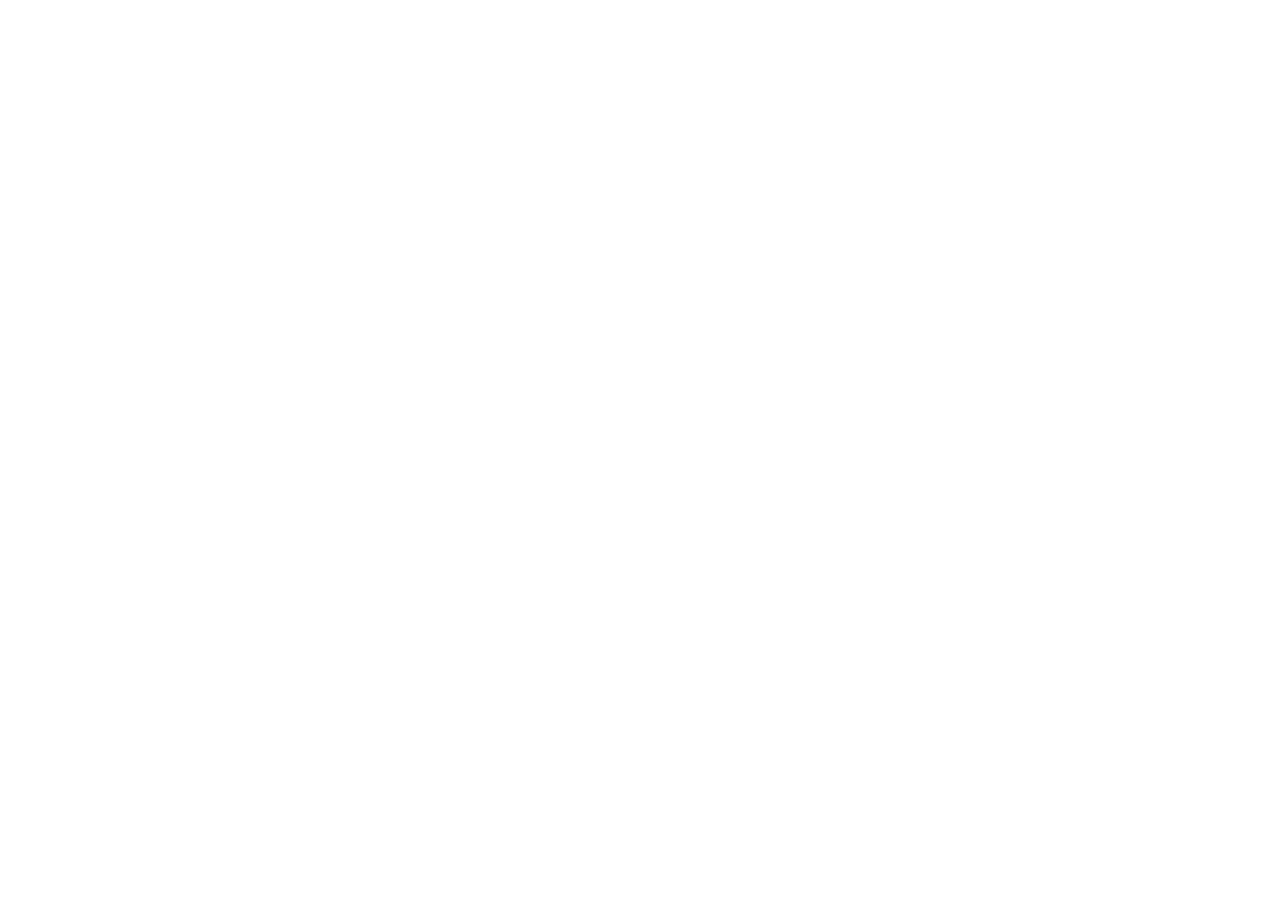
==== bootstrap_freelancer/index.html @ 8734c6a1 "[UPD] First commit, scaffolding html, upload img, esercizio, upload cdn bootstrap v 5.3.3" ====
<!DOCTYPE html>
<html lang="en">
<head>
    <meta charset="UTF-8">
    <meta name="viewport" content="width=device-width, initial-scale=1.0">
    <link href="https://cdn.jsdelivr.net/npm/bootstrap@5.3.3/dist/css/bootstrap.min.css" rel="stylesheet" integrity="sha384-QWTKZyjpPEjISv5WaRU9OFeRpok6YctnYmDr5pNlyT2bRjXh0JMhjY6hW+ALEwIH" crossorigin="anonymous">
    <link rel="stylesheet" href="./css/style.css">
    <title>Document</title>
</head>
<body>
</body>
</html>
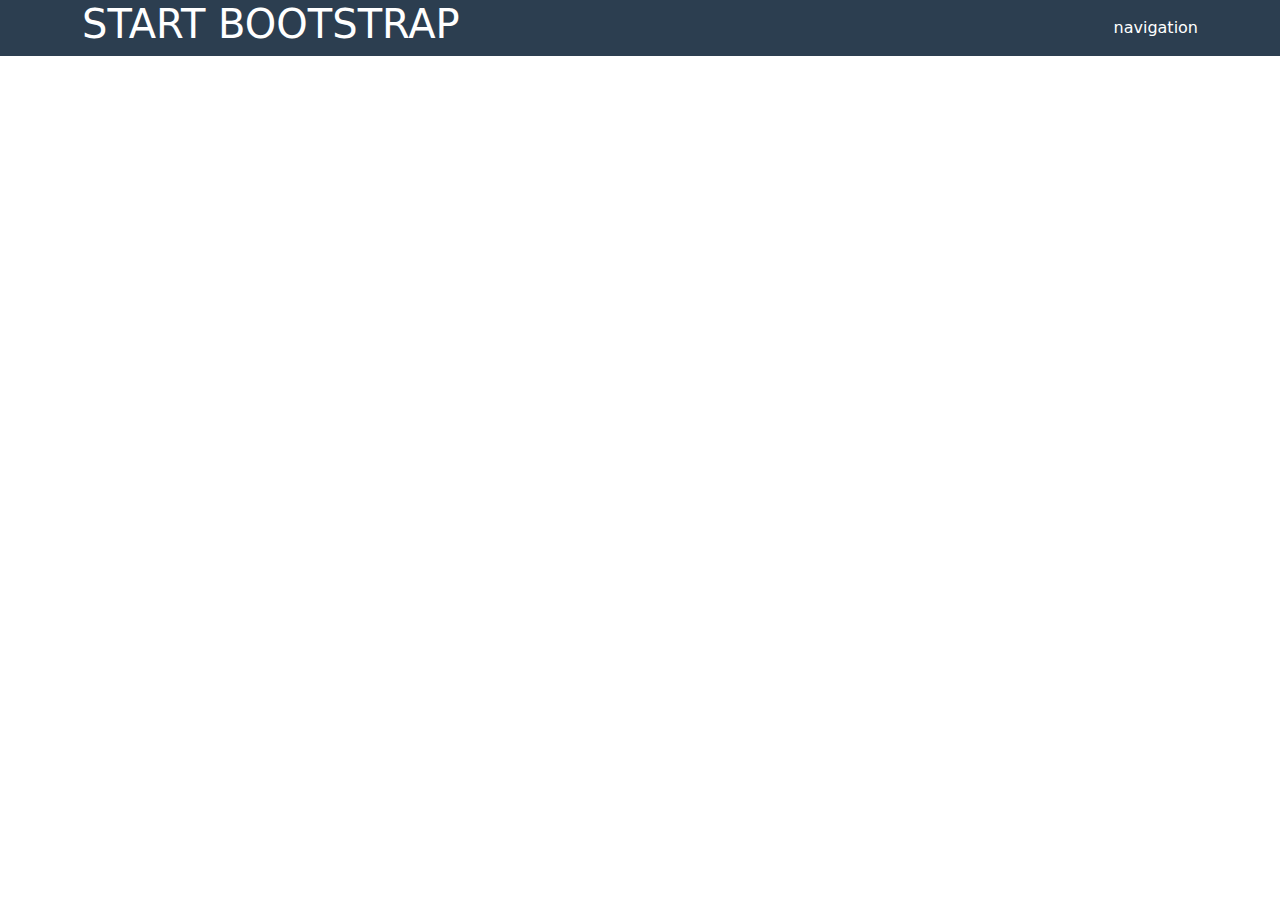
==== commit df19ce87: "[UPD] layout a blocchi header responsive" ====
--- a/bootstrap_freelancer/index.html
+++ b/bootstrap_freelancer/index.html
@@ -5,8 +5,24 @@
     <meta name="viewport" content="width=device-width, initial-scale=1.0">
     <link href="https://cdn.jsdelivr.net/npm/bootstrap@5.3.3/dist/css/bootstrap.min.css" rel="stylesheet" integrity="sha384-QWTKZyjpPEjISv5WaRU9OFeRpok6YctnYmDr5pNlyT2bRjXh0JMhjY6hW+ALEwIH" crossorigin="anonymous">
     <link rel="stylesheet" href="./css/style.css">
+    <link rel="stylesheet" href="https://cdnjs.cloudflare.com/ajax/libs/font-awesome/6.5.2/css/all.min.css" integrity="sha512-SnH5WK+bZxgPHs44uWIX+LLJAJ9/2PkPKZ5QiAj6Ta86w+fsb2TkcmfRyVX3pBnMFcV7oQPJkl9QevSCWr3W6A==" crossorigin="anonymous" referrerpolicy="no-referrer" />
     <title>Document</title>
 </head>
 <body>
+    <header class="bg_dark_blue">
+        <div class="container">
+            <div class="row align-items-center">
+                <div class="col-6">
+                    <h1>START BOOTSTRAP</h1>
+                </div>
+                <div class="col-6 text-end">
+                    <i class="fa-solid fa-bars d-md-none"></i>
+                    <div class="d-none d-md-block">navigation</div>
+                </div>
+                <!-- <div class="d-flex justify-content-between align-items ">
+                </div> -->
+            </div>
+        </div>
+    </header>
 </body>
 </html>--- a/bootstrap_freelancer/css/style.css
+++ b/bootstrap_freelancer/css/style.css
@@ -0,0 +1,15 @@
+.bg_dark_blue{
+    background-color: #2C3E50;
+}
+
+h1{
+    color: white;
+}
+
+.fa-solid, .fa-bars{
+    filter: invert(100%);
+}
+
+.col-6{
+    color: white;
+}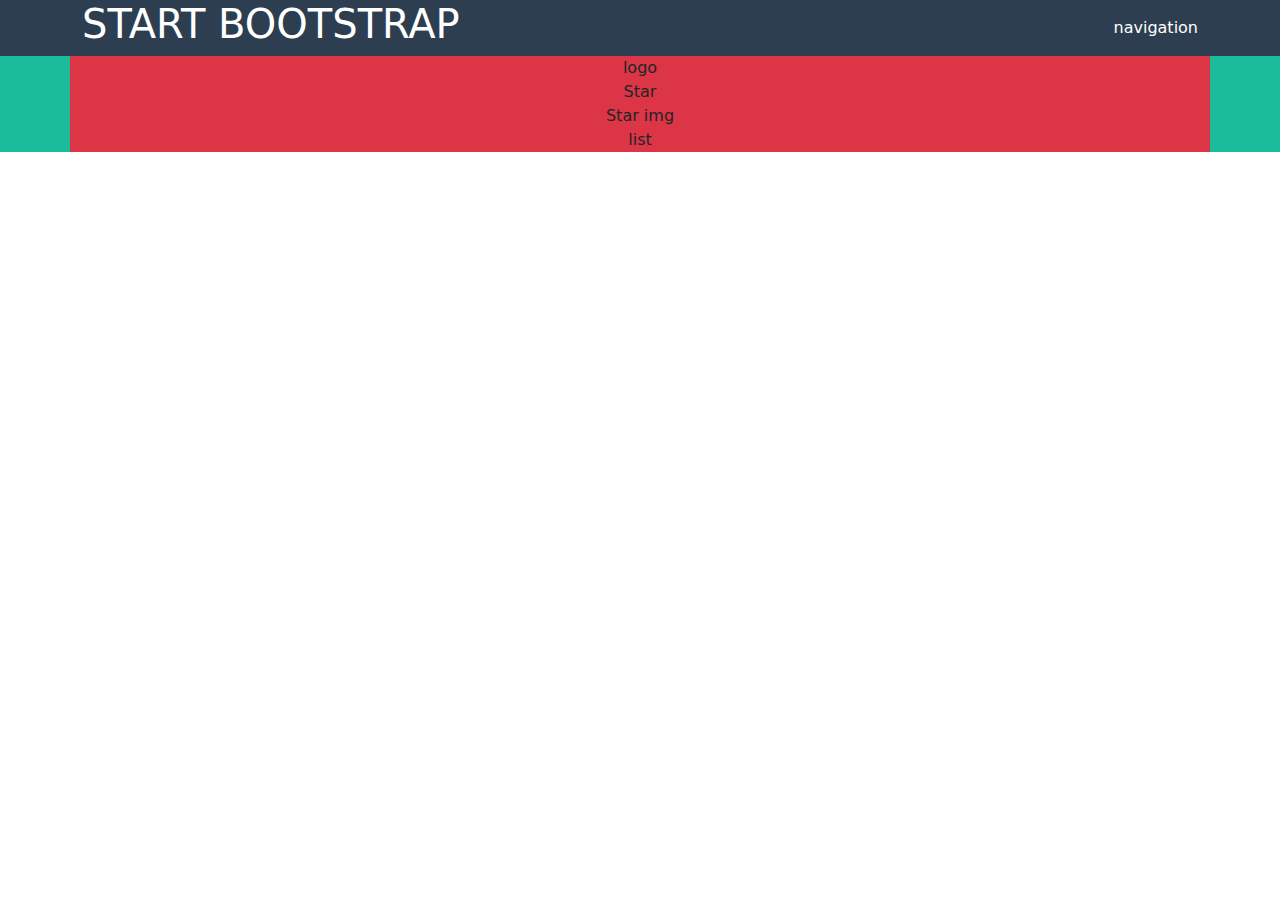
==== commit 2f302ff3: "[UPD] added jumbotron sections in main" ====
--- a/bootstrap_freelancer/index.html
+++ b/bootstrap_freelancer/index.html
@@ -24,5 +24,17 @@
             </div>
         </div>
     </header>
+    <main>
+        <section class="bg_green">
+            <div class="container">
+                <div class="row">
+                    <div class="col-12 bg-danger text-center">logo</div>
+                    <div class="col-12 bg-danger text-center">Star</div>
+                    <div class="col-12 bg-danger text-center">Star img</div>
+                    <div class="col-12 bg-danger text-center">list</div>
+                </div>
+            </div>
+        </section>
+    </main>
 </body>
 </html>--- a/bootstrap_freelancer/css/style.css
+++ b/bootstrap_freelancer/css/style.css
@@ -12,4 +12,8 @@
 
 .col-6{
     color: white;
+}
+
+.bg_green{
+    background-color: #1ABC9C;
 }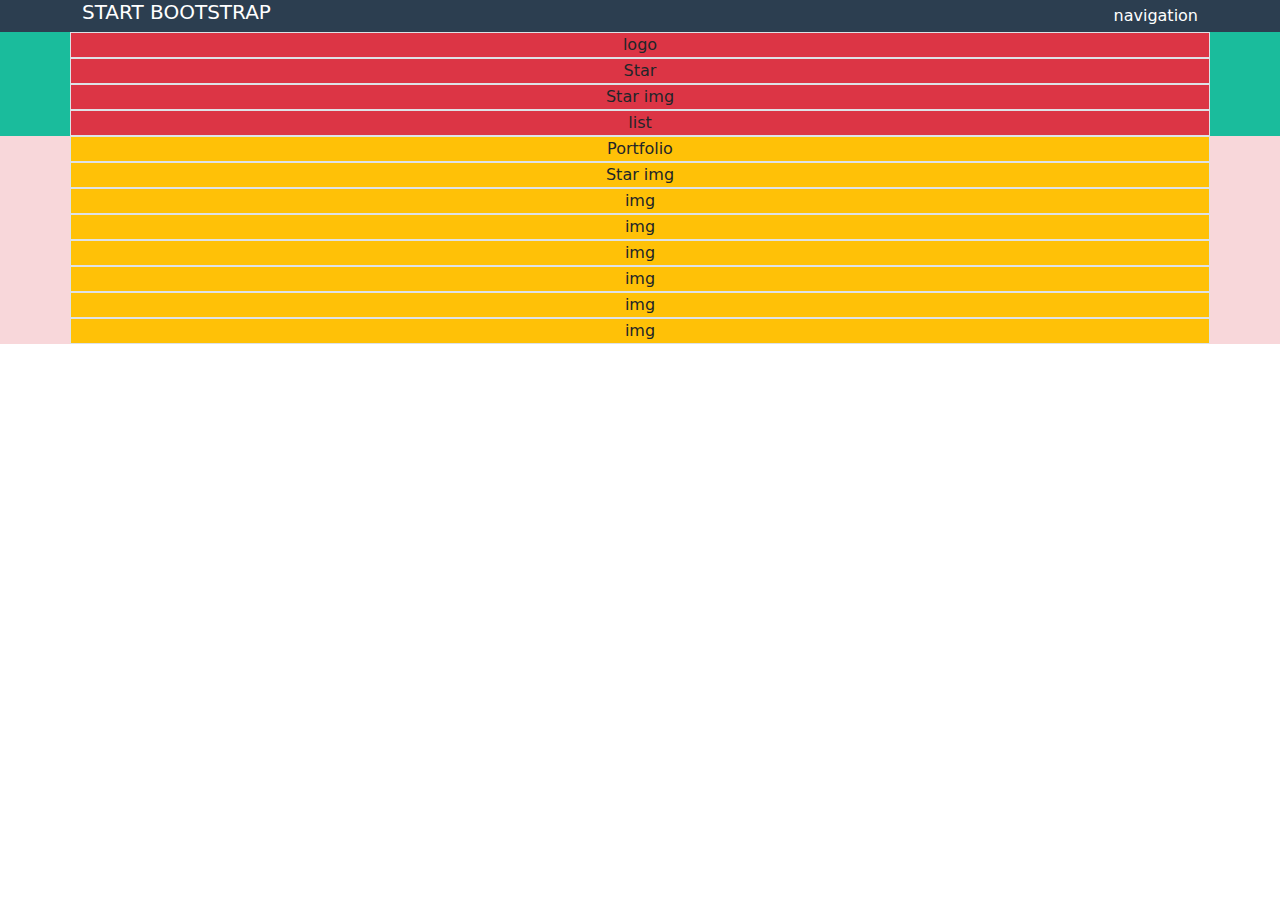
==== commit d80e0855: "[UPD] Added porfolio layout mobile firts" ====
--- a/bootstrap_freelancer/index.html
+++ b/bootstrap_freelancer/index.html
@@ -28,13 +28,27 @@
         <section class="bg_green">
             <div class="container">
                 <div class="row">
-                    <div class="col-12 bg-danger text-center">logo</div>
-                    <div class="col-12 bg-danger text-center">Star</div>
-                    <div class="col-12 bg-danger text-center">Star img</div>
-                    <div class="col-12 bg-danger text-center">list</div>
+                    <div class="col-12 bg-danger text-center border">logo</div>
+                    <div class="col-12 bg-danger text-center border">Star</div>
+                    <div class="col-12 bg-danger text-center border">Star img</div>
+                    <div class="col-12 bg-danger text-center border">list</div>
                 </div>
             </div>
         </section>
+       <section class="bg-danger-subtle">
+        <div class="container">
+            <div class="row">
+                <div class="col-12 bg-warning text-center border">Portfolio</div>
+                <div class="col-12 bg-warning text-center border">Star img</div>
+                <div class="col-12 bg-warning text-center border">img</div>
+                <div class="col-12 bg-warning text-center border">img</div>
+                <div class="col-12 bg-warning text-center border">img</div>
+                <div class="col-12 bg-warning text-center border">img</div>
+                <div class="col-12 bg-warning text-center border">img</div>
+                <div class="col-12 bg-warning text-center border">img</div>
+            </div>
+        </div>
+       </section>
     </main>
 </body>
 </html>--- a/bootstrap_freelancer/css/style.css
+++ b/bootstrap_freelancer/css/style.css
@@ -4,6 +4,7 @@
 
 h1{
     color: white;
+    font-size: 20px;
 }
 
 .fa-solid, .fa-bars{
@@ -16,4 +17,5 @@
 
 .bg_green{
     background-color: #1ABC9C;
-}+}
+
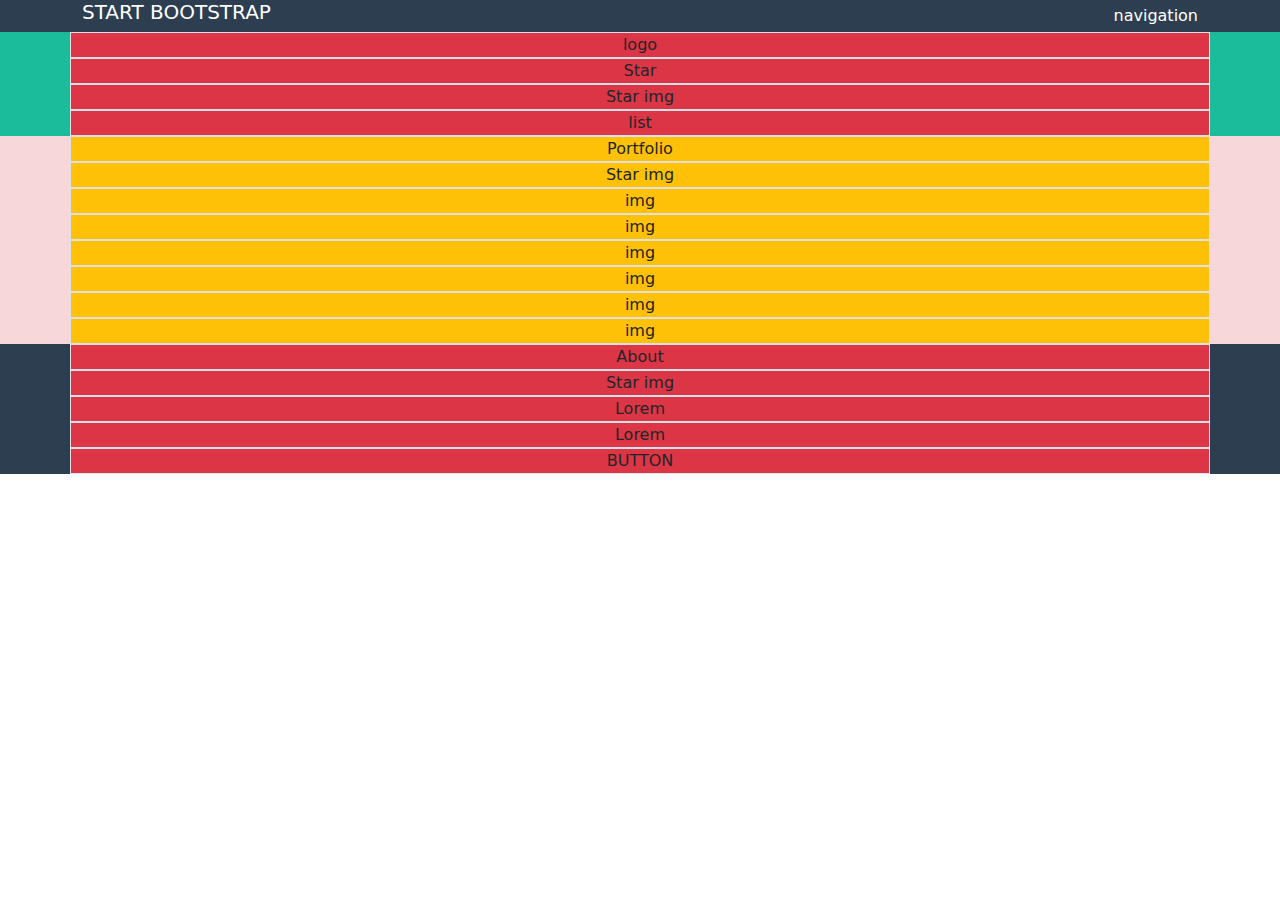
==== commit 4043469c: "[UPD] Added About layout mobile firts" ====
--- a/bootstrap_freelancer/index.html
+++ b/bootstrap_freelancer/index.html
@@ -49,6 +49,17 @@
             </div>
         </div>
        </section>
+       <section class="bg_dark_blue">
+        <div class="container">
+            <div class="row">
+                <div class="col-12 bg-danger text-center border">About</div>
+                <div class="col-12 bg-danger text-center border">Star img</div>
+                <div class="col-12 bg-danger text-center border">Lorem</div>
+                <div class="col-12 bg-danger text-center border">Lorem</div>
+                <div class="col-12 bg-danger text-center border">BUTTON</div>
+            </div>
+        </div>
+       </section>
     </main>
 </body>
 </html>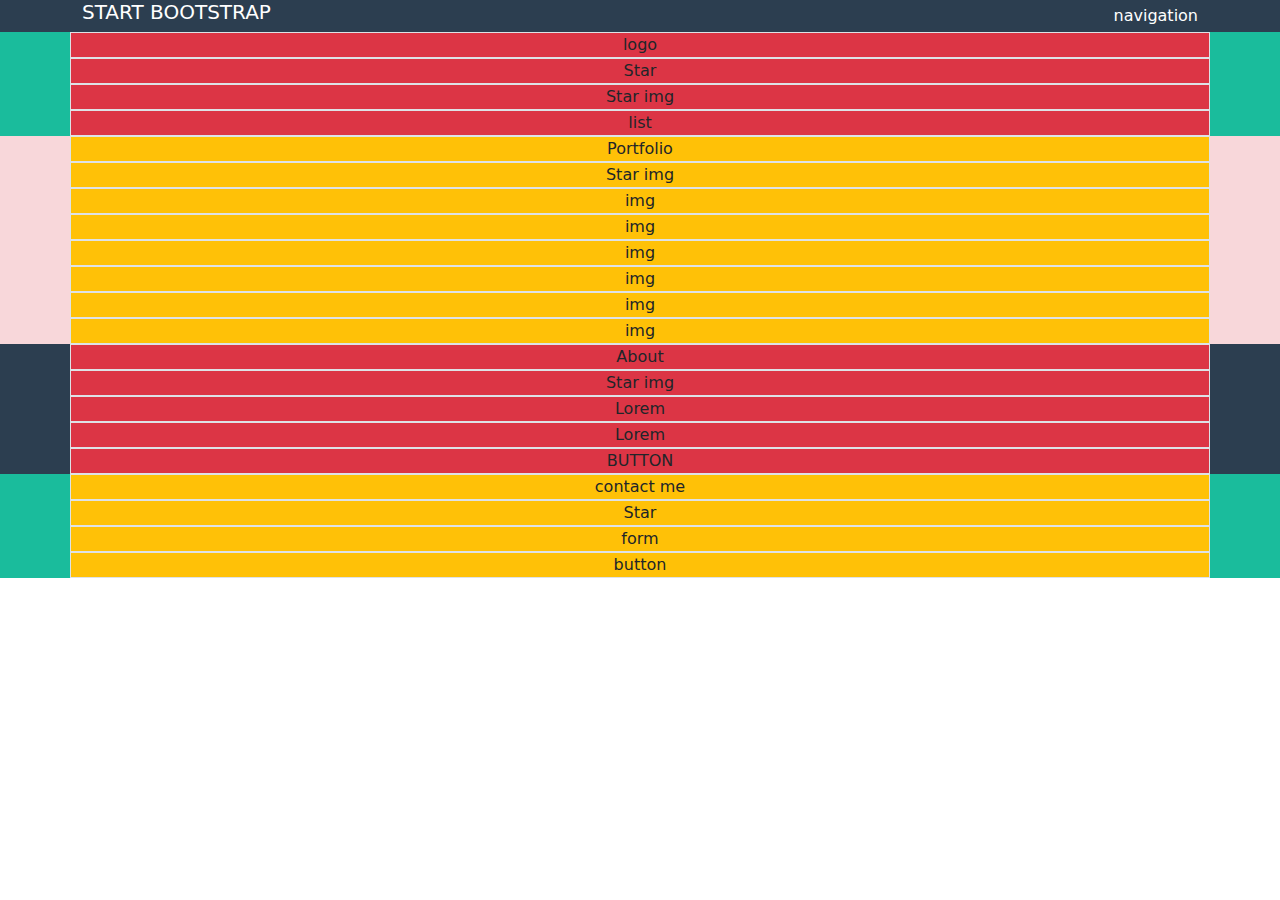
==== commit f85828e9: "[UPD] Added contact me layout mobile firts" ====
--- a/bootstrap_freelancer/index.html
+++ b/bootstrap_freelancer/index.html
@@ -60,6 +60,16 @@
             </div>
         </div>
        </section>
+       <section class="bg_green">
+        <div class="container">
+            <div class="row">
+                <div class="col-12 bg-warning text-center border">contact me</div>
+                <div class="col-12 bg-warning text-center border">Star</div>
+                <div class="col-12 bg-warning text-center border">form</div>
+                <div class="col-12 bg-warning text-center border">button</div>
+            </div>
+        </div>
+    </section>
     </main>
 </body>
 </html>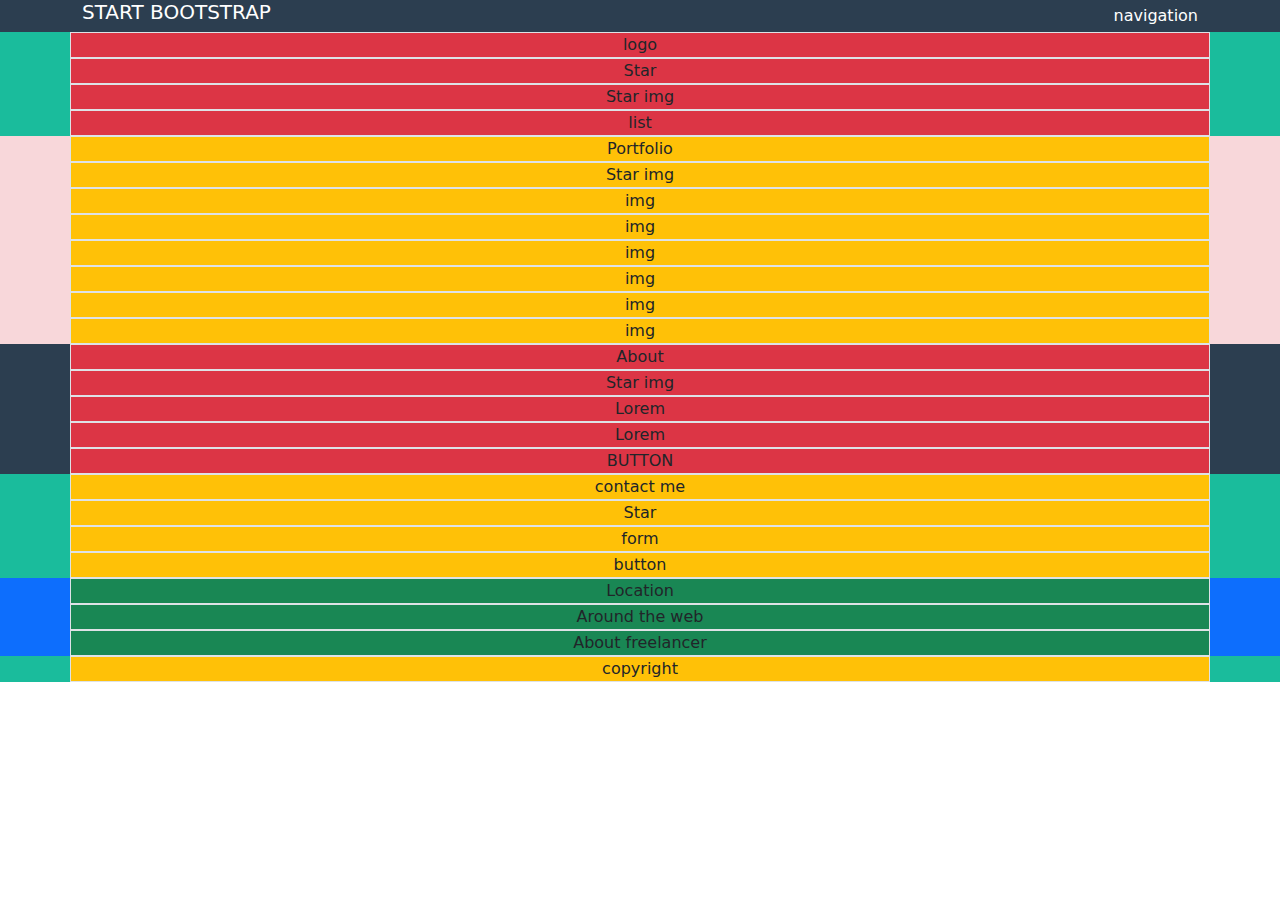
==== commit ae5d220e: "[UPD] Added footer top and bottom, layouts mobile firts" ====
--- a/bootstrap_freelancer/index.html
+++ b/bootstrap_freelancer/index.html
@@ -71,5 +71,26 @@
         </div>
     </section>
     </main>
+
+    <footer>
+        <!-- top f. -->
+        <section class="bg-primary">
+            <div class="container">
+                <div class="row">
+                    <div class="col-12 bg-success text-center border">Location</div>
+                    <div class="col-12 bg-success text-center border">Around the web</div>
+                    <div class="col-12 bg-success text-center border">About freelancer</div>
+                </div>
+            </div>
+        </section>
+        <!-- bottom f. -->
+        <section class="bg_green">
+            <div class="container">
+                <div class="row">
+                    <div class="col-12 bg-warning text-center border">copyright</div>
+                </div>
+            </div>
+        </section>
+    </footer>
 </body>
 </html>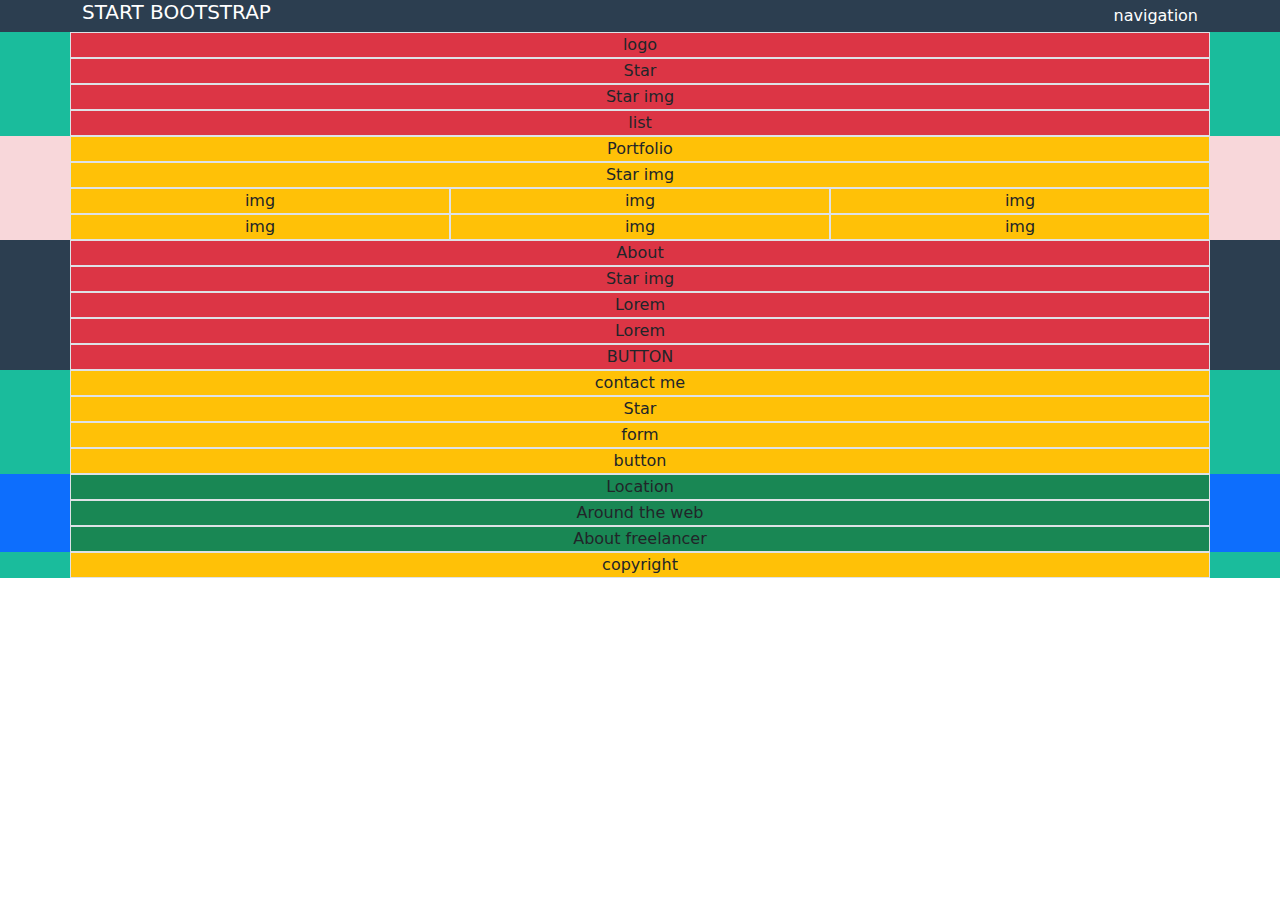
==== commit 35a2d489: "[UPD] added media-query in portfolio layouts" ====
--- a/bootstrap_freelancer/index.html
+++ b/bootstrap_freelancer/index.html
@@ -40,12 +40,12 @@
             <div class="row">
                 <div class="col-12 bg-warning text-center border">Portfolio</div>
                 <div class="col-12 bg-warning text-center border">Star img</div>
-                <div class="col-12 bg-warning text-center border">img</div>
-                <div class="col-12 bg-warning text-center border">img</div>
-                <div class="col-12 bg-warning text-center border">img</div>
-                <div class="col-12 bg-warning text-center border">img</div>
-                <div class="col-12 bg-warning text-center border">img</div>
-                <div class="col-12 bg-warning text-center border">img</div>
+                <div class="col-12 col-md-4 bg-warning text-center border">img</div>
+                <div class="col-12 col-md-4 bg-warning text-center border">img</div>
+                <div class="col-12 col-md-4 bg-warning text-center border">img</div>
+                <div class="col-12 col-md-4 bg-warning text-center border">img</div>
+                <div class="col-12 col-md-4 bg-warning text-center border">img</div>
+                <div class="col-12 col-md-4 bg-warning text-center border">img</div>
             </div>
         </div>
        </section>
